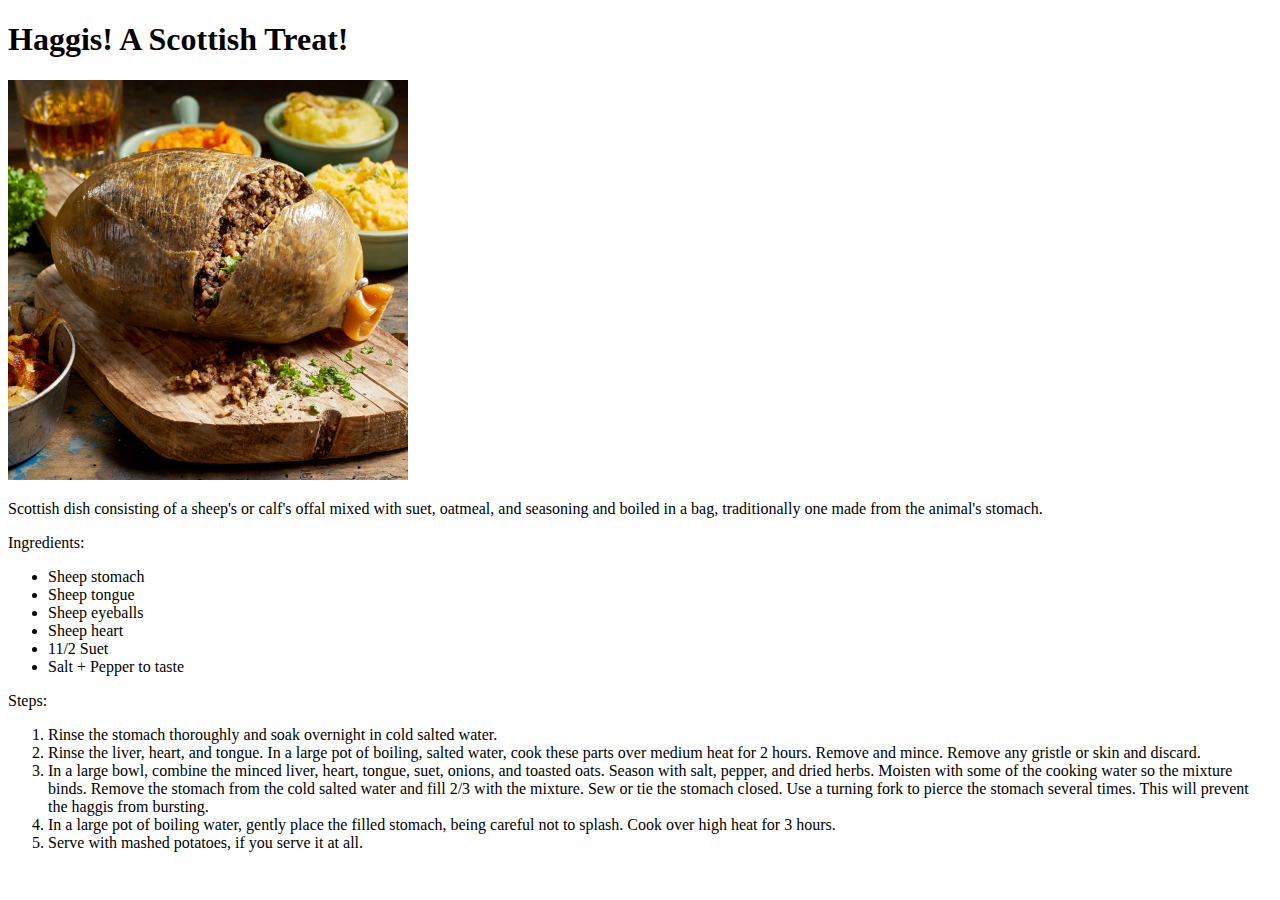
==== recipes/haggis.html @ 56d7d351 "Added three recipes: chicken wings, haggis, ravager dog" ====
<!DOCTYPE html>
<html>
  <head>
    <meta charset="utf-8" />
    <title>Haggis</title>
  </head>
  <body>
    <h1>Haggis! A Scottish Treat!</h1>
    <img
      src="../img/haggis.png"
      width="400px"
      alt="[Image: Delicious Haggis]"
    />
    <p>
      Scottish dish consisting of a sheep's or calf's offal mixed with suet,
      oatmeal, and seasoning and boiled in a bag, traditionally one made from
      the animal's stomach.
    </p>
    Ingredients:
    <ul>
      <li>Sheep stomach</li>
      <li>Sheep tongue</li>
      <li>Sheep eyeballs</li>
      <li>Sheep heart</li>
      <li>1<super>1/2</super> Suet</li>
      <li>Salt + Pepper to taste</li>
    </ul>
    Steps:
    <ol>
      <li>
        Rinse the stomach thoroughly and soak overnight in cold salted water.
      </li>
      <li>
        Rinse the liver, heart, and tongue. In a large pot of boiling, salted
        water, cook these parts over medium heat for 2 hours. Remove and mince.
        Remove any gristle or skin and discard.
      </li>
      <li>
        In a large bowl, combine the minced liver, heart, tongue, suet, onions,
        and toasted oats. Season with salt, pepper, and dried herbs. Moisten
        with some of the cooking water so the mixture binds. Remove the stomach
        from the cold salted water and fill 2/3 with the mixture. Sew or tie the
        stomach closed. Use a turning fork to pierce the stomach several times.
        This will prevent the haggis from bursting.
      </li>
      <li>
        In a large pot of boiling water, gently place the filled stomach, being
        careful not to splash. Cook over high heat for 3 hours.
      </li>
      <li>Serve with mashed potatoes, if you serve it at all.</li>
    </ol>
  </body>
</html>
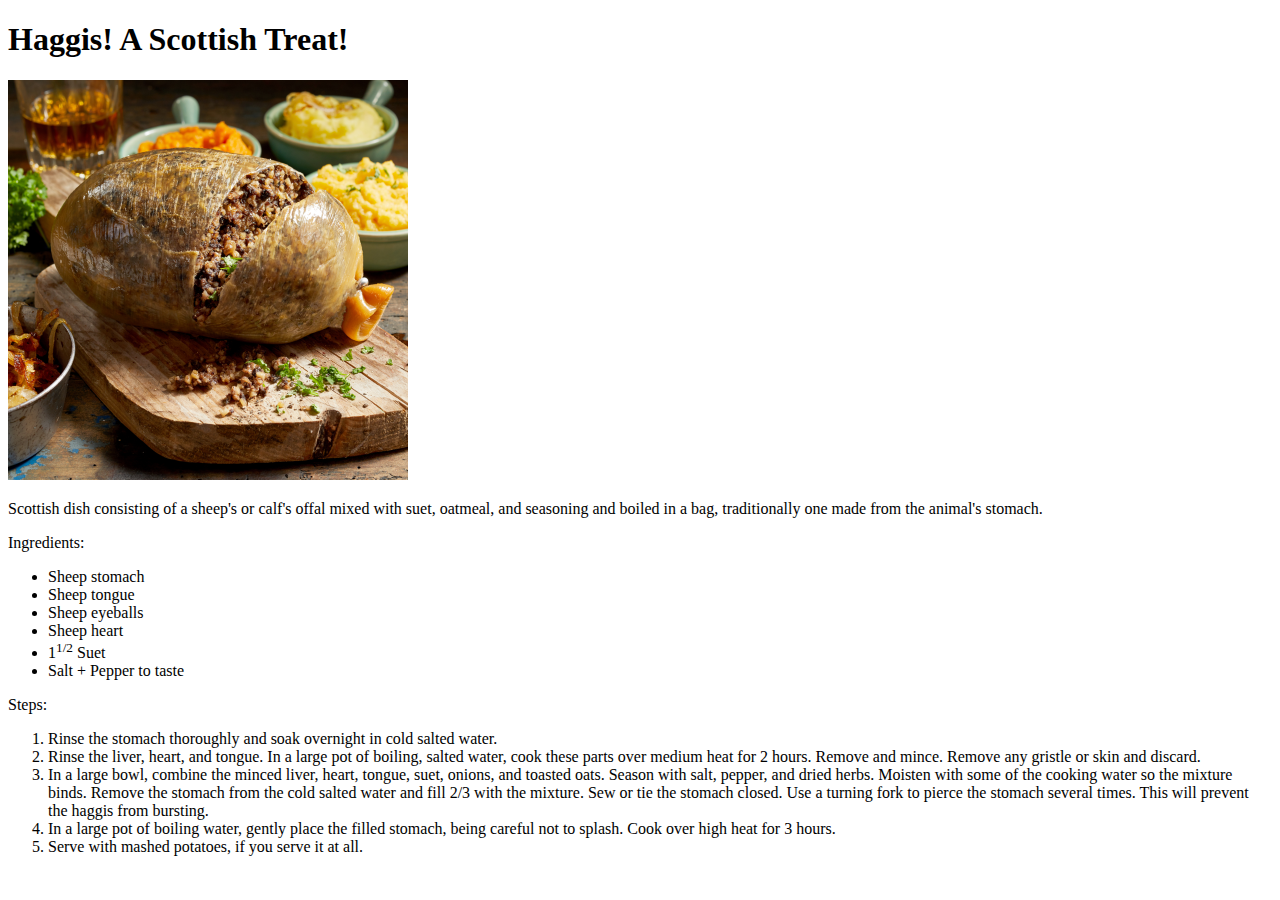
==== commit a893832a: "Fixed sup tag" ====
--- a/recipes/haggis.html
+++ b/recipes/haggis.html
@@ -22,7 +22,7 @@
       <li>Sheep tongue</li>
       <li>Sheep eyeballs</li>
       <li>Sheep heart</li>
-      <li>1<super>1/2</super> Suet</li>
+      <li>1<sup>1/2</sup> Suet</li>
       <li>Salt + Pepper to taste</li>
     </ul>
     Steps:
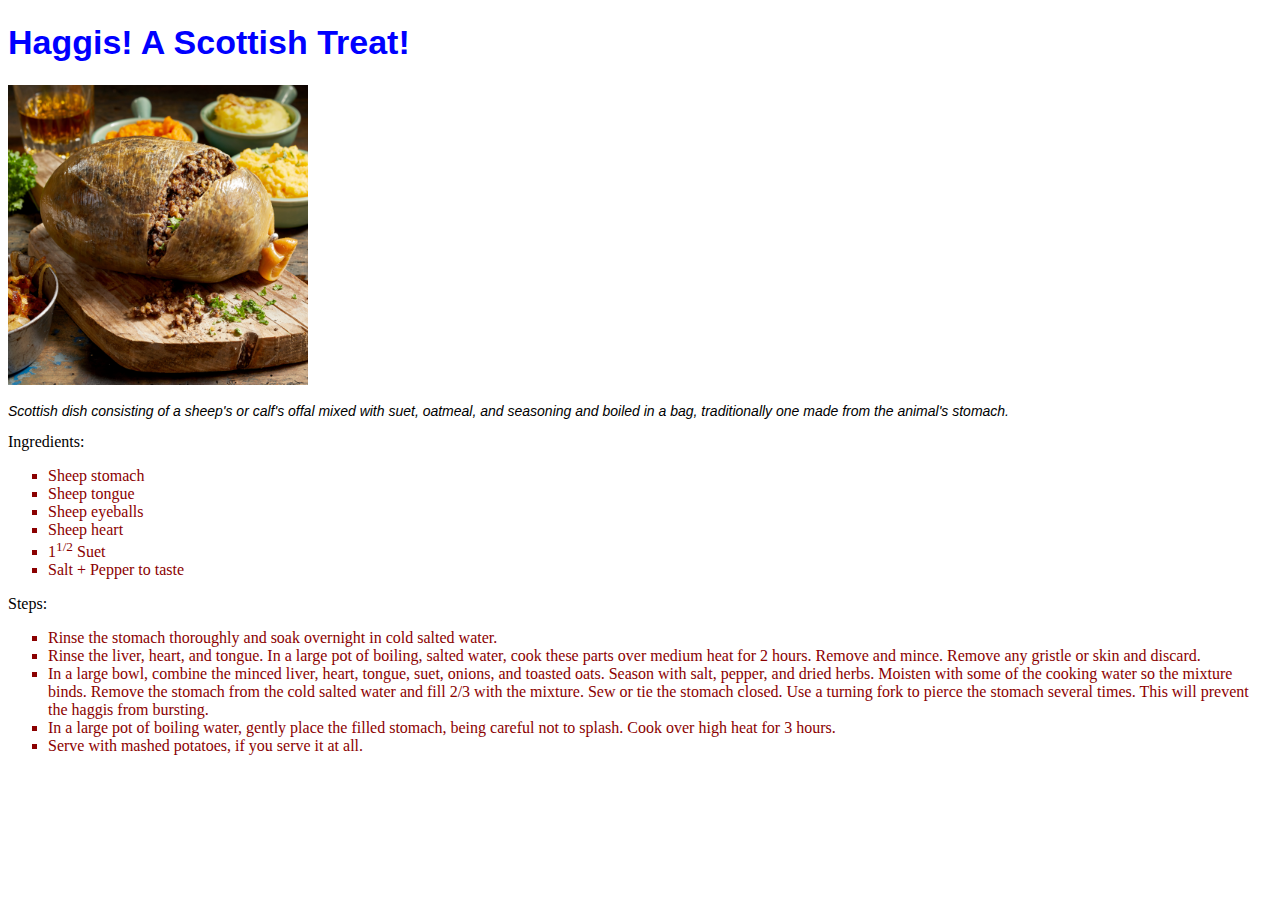
==== commit 2fac57b8: "Style changes" ====
--- a/recipes/haggis.html
+++ b/recipes/haggis.html
@@ -3,15 +3,16 @@
   <head>
     <meta charset="utf-8" />
     <title>Haggis</title>
+    <link rel="stylesheet" href="../lib/style.css" />
   </head>
   <body>
-    <h1>Haggis! A Scottish Treat!</h1>
+    <h1 class="recipeTitle">Haggis! A Scottish Treat!</h1>
     <img
-      src="../img/haggis.png"
-      width="400px"
+      src="../lib/img/haggis.png"
       alt="[Image: Delicious Haggis]"
+      class="recipeImage"
     />
-    <p>
+    <p class="recipeDescription">
       Scottish dish consisting of a sheep's or calf's offal mixed with suet,
       oatmeal, and seasoning and boiled in a bag, traditionally one made from
       the animal's stomach.
--- a/lib/style.css
+++ b/lib/style.css
@@ -0,0 +1,28 @@
+h1,
+h2,
+h3,
+h4,
+h5,
+h6 {
+  font-family: Arial, Helvetica, sans-serif;
+}
+p {
+  font-family: Verdana, Geneva, Tahoma, sans-serif;
+}
+.recipeTitle {
+  font-size: 34px;
+  color: blue;
+}
+.recipeImage {
+  max-width: 400px;
+  max-height: 300px;
+}
+.recipeDescription {
+  font-size: 14px;
+  font-style: italic;
+}
+li {
+  list-style-type: square;
+  font-size: 16px;
+  color: darkred;
+}
